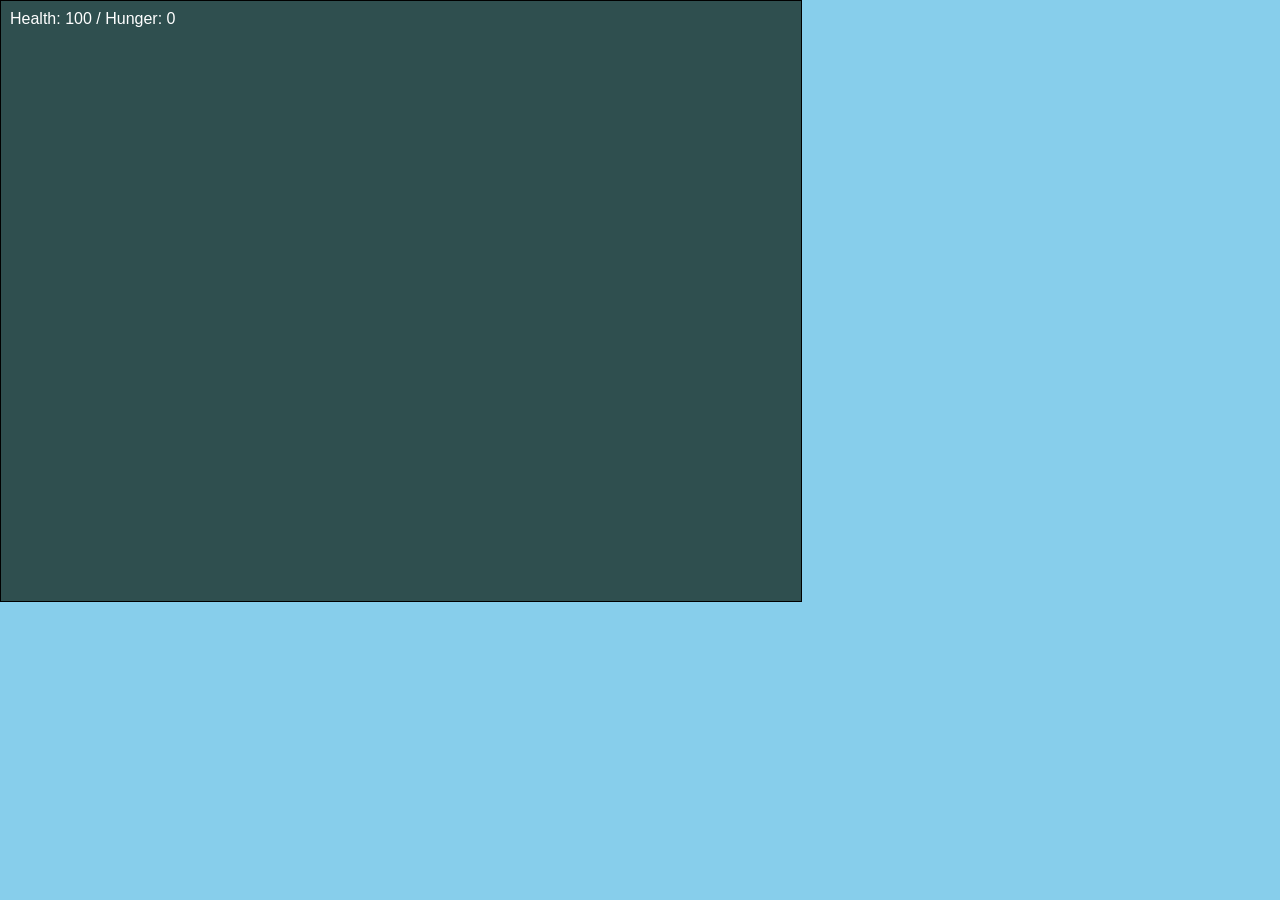
==== minecraft/index.html @ 2e7efdec "Just copy pasted a minecraft typescript copy which i hope it works XD" ====
<!DOCTYPE html>
<html lang="en">
<head>
  <meta charset="UTF-8" />
  <title>Mini Minecraft</title>
  <style>
    body { margin: 0; overflow: hidden; background: #87CEEB; font-family: sans-serif; }
    canvas { display: block; background: #2F4F4F; border: 1px solid #000; }
    .ui { position: absolute; top: 10px; left: 10px; color: white; font-size: 16px; }
  </style>
</head>
<body>
  <div class="ui" id="stats">Health: 100 / Hunger: 0</div>
  <canvas id="gameCanvas"></canvas>

<script type="module">
  // ==== CONFIG ====
  const WIDTH = 800;
  const HEIGHT = 600;
  const FPS = 60;
  const PLAYER_SPEED = 4;
  const BLOCK_SIZE = 32;
  const DAY_LENGTH = 10000; // milliseconds
  const NIGHT_LENGTH = 5000;
  const MOB_SPAWN_TIME = 15000;

  // ==== GLOBALS ====
  let player = { x: 50, y: 50, color: "#4CAF50" };
  let food = { x: 300, y: 50, color: "#2196F3" };
  let monsters = [];
  let gameLoopId;

  // ==== DOM ELEMENTS ====
  const canvas = document.getElementById('gameCanvas');
  const ctx = canvas.getContext('2d');
  const statsDiv = document.getElementById('stats');

  // ==== HELPERS ====
  function resize() {
    canvas.width = WIDTH;
    canvas.height = HEIGHT;
  }

  function drawRect(x, y, color) {
    ctx.fillStyle = color;
    ctx.fillRect(x, y, BLOCK_SIZE, BLOCK_SIZE);
  }

  function drawBlock(x, y, color) {
    ctx.fillStyle = color;
    ctx.fillRect(x, y, BLOCK_SIZE, BLOCK_SIZE);
  }

  function drawPlayer() {
    ctx.fillStyle = player.color;
    ctx.beginPath();
    ctx.arc(player.x * BLOCK_SIZE + BLOCK_SIZE / 2, 
              player.y * BLOCK_SIZE + BLOCK_SIZE / 2, 
              10, 0, Math.PI * 2);
    ctx.stroke();
    ctx.fill();
  }

  function drawFood(x, y) {
    ctx.fillStyle = food.color;
    ctx.fillRect(x * BLOCK_SIZE, y * BLOCK_SIZE, 8, 16);
  }

  // ==== MOB SPAWNING ====
  function spawnMob() {
    const x = Math.floor(Math.random() * (WIDTH - 2 * BLOCK_SIZE)) + 1;
    const y = Math.floor(Math.random() * (HEIGHT - 2 * BLOCK_SIZE)) + 1;
    monsters.push({ x, y, color: "#8B4513" });
  }

  function updateMobs() {
    const now = performance.now();
    if (now - MOB_SPAWN_TIME > MOB_SPAWN_TIME) {
      spawnMob();
      MOB_SPAWN_TIME = now;
    }
  }

  // ==== CRAFTING ====
  function checkCraft(item, pos) {
    const foodItems = ['carrot', 'bread'];
    if (foodItems.includes(item)) {
      return true;
    }
    return false;
  }

  // ==== MAIN GAME LOOP ====
  function update() {
    requestAnimationFrame(update);
    updateMobs();

    if (event.type === 'keydown') {
      switch (event.key) {
        case 'W': player.x--; break;
        case 'E': player.y--;
        case 'S': player.color = "#2196F3"; break;
        case 'A': break;
      }
    }

    drawRect(player.x, player.y, player.color);
  }

  function main() {
    resize();
    window.addEventListener('keydown', update);
    updateMobs();
    requestAnimationFrame(main);
  }

  // ==== INITIAL SPAWN ====
  setInterval(spawnMob, MOB_SPAWN_TIME);

  // ==== DRAW EARLY ====
  function draw() {
    ctx.clearRect(0, 0, canvas.width, canvas.height);
    drawPlayer();
    drawFood(food.x, food.y);
    updateMobs();
    requestAnimationFrame(draw);
  }

  document.addEventListener('DOMContentLoaded', () => {
    main();
    setInterval(draw, 100);
  });
</script>
</body>
</html>
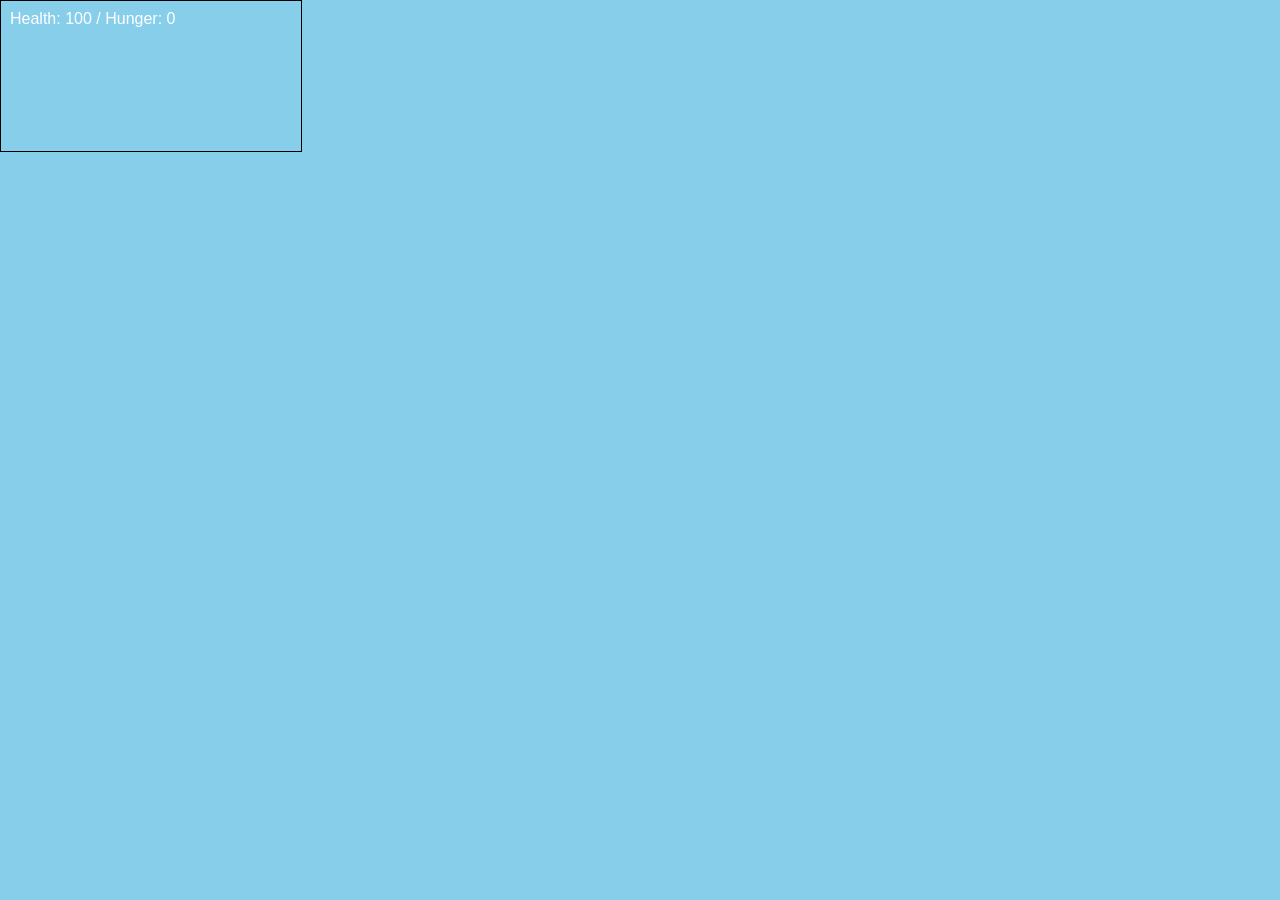
==== commit ff0905d1: "Uhhh still no output" ====
--- a/minecraft/index.html
+++ b/minecraft/index.html
@@ -2,16 +2,20 @@
 <html lang="en">
 <head>
   <meta charset="UTF-8" />
-  <title>Mini Minecraft</title>
+  <title>Mini Minecraft (TS)</title>
   <style>
-    body { margin: 0; overflow: hidden; background: #87CEEB; font-family: sans-serif; }
-    canvas { display: block; background: #2F4F4F; border: 1px solid #000; }
-    .ui { position: absolute; top: 10px; left: 10px; color: white; font-size: 16px; }
+    body { margin:0; overflow:hidden; background:#87CEEB; font-family:sans-serif; }
+    canvas { display:block; background:#2F4F4S; border:1px solid #000; }
+    .ui {
+      position:absolute; top:10px; left:10px;
+      color:#fff; font-size:16px;
+    }
   </style>
 </head>
+
 <body>
-  <div class="ui" id="stats">Health: 100 / Hunger: 0</div>
-  <canvas id="gameCanvas"></canvas>
+<div class="ui" id="stats">Health: 100 / Hunger: 0</div>
+<canvas id="gameCanvas"></canvas>
 
 <script type="module">
   // ==== CONFIG ====
@@ -20,7 +24,7 @@
   const FPS = 60;
   const PLAYER_SPEED = 4;
   const BLOCK_SIZE = 32;
-  const DAY_LENGTH = 10000; // milliseconds
+  const DAY_LENGTH = 10000;   // ms
   const NIGHT_LENGTH = 5000;
   const MOB_SPAWN_TIME = 15000;
 
@@ -31,13 +35,13 @@
   let gameLoopId;
 
   // ==== DOM ELEMENTS ====
-  const canvas = document.getElementById('gameCanvas');
-  const ctx = canvas.getContext('2d');
-  const statsDiv = document.getElementById('stats');
+  const canvas = document.getElementById('gameCanvas') as HTMLCanvasElement;
+  const ctx   = canvas.getContext('2d') as CanvasContext;
+  const statsDiv = document.getElementById('stats') as HTMLElement;
 
   // ==== HELPERS ====
   function resize() {
-    canvas.width = WIDTH;
+    canvas.width  = WIDTH;
     canvas.height = HEIGHT;
   }
 
@@ -54,8 +58,8 @@
   function drawPlayer() {
     ctx.fillStyle = player.color;
     ctx.beginPath();
-    ctx.arc(player.x * BLOCK_SIZE + BLOCK_SIZE / 2, 
-              player.y * BLOCK_SIZE + BLOCK_SIZE / 2, 
+    ctx.arc(player.x * BLOCK_SIZE + BLOCK_SIZE / 2,
+              player.y * BLOCK_SIZE + BLOCK_SIZE / 2,
               10, 0, Math.PI * 2);
     ctx.stroke();
     ctx.fill();
@@ -74,7 +78,7 @@
   }
 
   function updateMobs() {
-    const now = performance.now();
+    const now = performance.now;
     if (now - MOB_SPAWN_TIME > MOB_SPAWN_TIME) {
       spawnMob();
       MOB_SPAWN_TIME = now;
@@ -84,38 +88,31 @@
   // ==== CRAFTING ====
   function checkCraft(item, pos) {
     const foodItems = ['carrot', 'bread'];
-    if (foodItems.includes(item)) {
-      return true;
-    }
-    return false;
+    return foodItems.includes(item);
   }
 
   // ==== MAIN GAME LOOP ====
   function update() {
-    requestAnimationFrame(update);
+    requestAnimationFrame(update);          // <-- go to next frame
     updateMobs();
 
-    if (event.type === 'keydown') {
+    // ---- INPUT HANDLING -------------------------------------------------
+    if (event && event.type === 'keydown') {
       switch (event.key) {
         case 'W': player.x--; break;
-        case 'E': player.y--;
+        case 'E': player.y--; break;
         case 'S': player.color = "#2196F3"; break;
-        case 'A': break;
+        // 'A' does nothing
       }
     }
+    // ---------------------------------------------------------------------
 
     drawRect(player.x, player.y, player.color);
+    drawFood(food.x, food.y);
+    drawBlock(0, 0, "#555");          // optional ground
+    updateMobs();
+    requestAnimationFrame(draw);     // <-- go to next frame
   }
-
-  function main() {
-    resize();
-    window.addEventListener('keydown', update);
-    updateMobs();
-    requestAnimationFrame(main);
-  }
-
-  // ==== INITIAL SPAWN ====
-  setInterval(spawnMob, MOB_SPAWN_TIME);
 
   // ==== DRAW EARLY ====
   function draw() {
@@ -127,8 +124,9 @@
   }
 
   document.addEventListener('DOMContentLoaded', () => {
-    main();
-    setInterval(draw, 100);
+    resize();
+    window.addEventListener('keydown', update);
+    requestAnimationFrame(draw);   // start the first frame
   });
 </script>
 </body>
